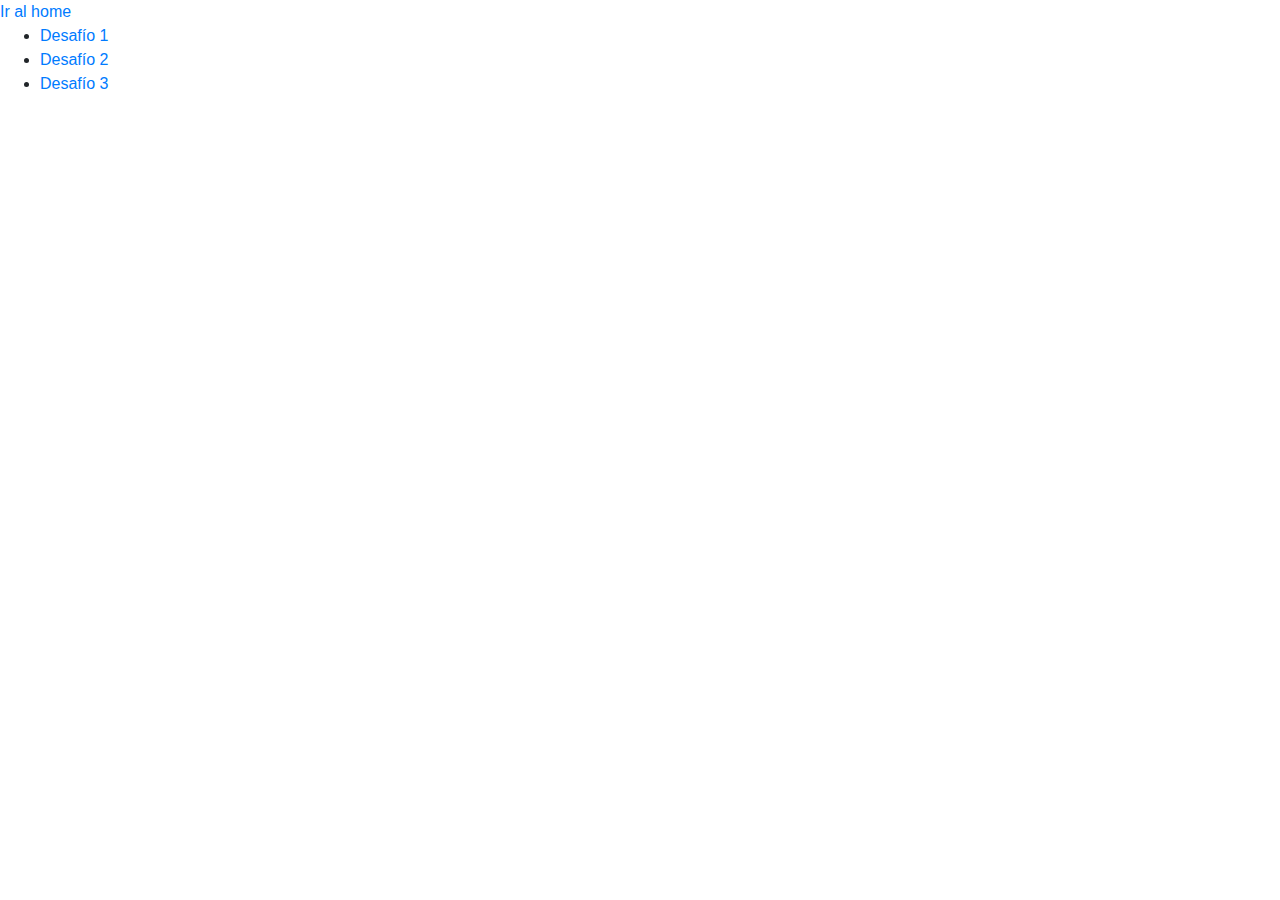
==== challenges/index.html @ 4da98323 "Retos Grilla de Bootstrap" ====
<!doctype html>
<html lang="en">

<head>
  <!-- Required meta tags -->
  <meta charset="utf-8">
  <meta name="viewport" content="width=device-width, initial-scale=1, shrink-to-fit=no">

  <!-- Bootstrap CSS -->
  <link rel="stylesheet" href="https://stackpath.bootstrapcdn.com/bootstrap/4.5.2/css/bootstrap.min.css"
    integrity="sha384-JcKb8q3iqJ61gNV9KGb8thSsNjpSL0n8PARn9HuZOnIxN0hoP+VmmDGMN5t9UJ0Z" crossorigin="anonymous">

  <title>Desafíos de Bootstrap</title>
</head>

<body>
  <a href="/">Ir al home</a>
  <ul>
    <li><a href="./challenge1.html">Desafío 1</a></li>
    <li><a href="./challenge2.html">Desafío 2</a></li>
    <li><a href="./challenge3.html">Desafío 3</a></li>
  </ul>

  <!-- Optional JavaScript -->
  <!-- jQuery first, then Popper.js, then Bootstrap JS -->
  <script src="https://code.jquery.com/jquery-3.5.1.slim.min.js"
    integrity="sha384-DfXdz2htPH0lsSSs5nCTpuj/zy4C+OGpamoFVy38MVBnE+IbbVYUew+OrCXaRkfj"
    crossorigin="anonymous"></script>
  <script src="https://cdn.jsdelivr.net/npm/popper.js@1.16.1/dist/umd/popper.min.js"
    integrity="sha384-9/reFTGAW83EW2RDu2S0VKaIzap3H66lZH81PoYlFhbGU+6BZp6G7niu735Sk7lN"
    crossorigin="anonymous"></script>
  <script src="https://stackpath.bootstrapcdn.com/bootstrap/4.5.2/js/bootstrap.min.js"
    integrity="sha384-B4gt1jrGC7Jh4AgTPSdUtOBvfO8shuf57BaghqFfPlYxofvL8/KUEfYiJOMMV+rV"
    crossorigin="anonymous"></script>
</body>

</html>
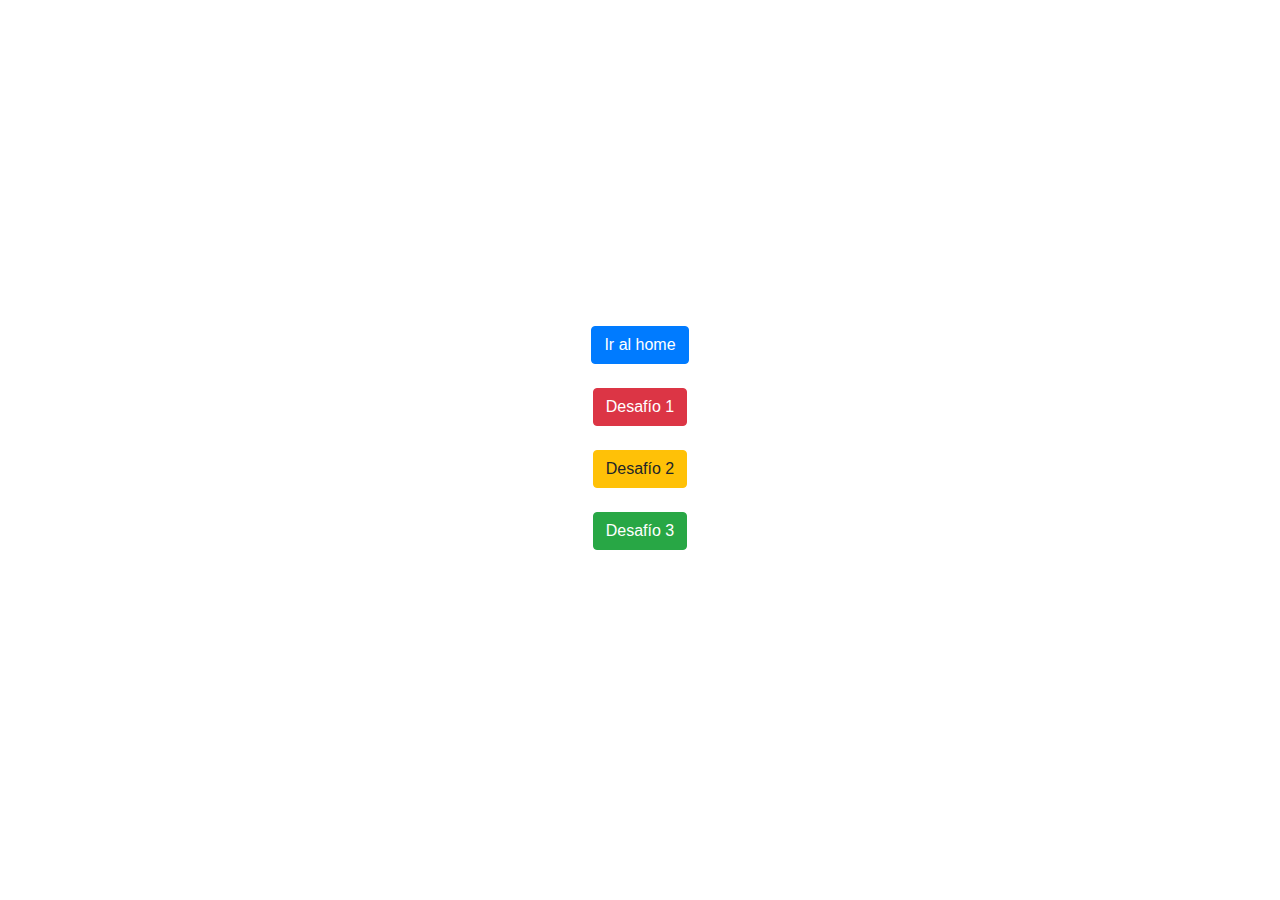
==== commit d67a51a9: "Desafíos mejor estilizados" ====
--- a/challenges/index.html
+++ b/challenges/index.html
@@ -11,15 +11,22 @@
     integrity="sha384-JcKb8q3iqJ61gNV9KGb8thSsNjpSL0n8PARn9HuZOnIxN0hoP+VmmDGMN5t9UJ0Z" crossorigin="anonymous">
 
   <title>Desafíos de Bootstrap</title>
+  <style>
+    body {
+      display: flex;
+      flex-direction: column;
+      justify-content: center;
+      align-items: center;
+      min-height: 100vh;
+    }
+  </style>
 </head>
 
 <body>
-  <a href="/">Ir al home</a>
-  <ul>
-    <li><a href="./challenge1.html">Desafío 1</a></li>
-    <li><a href="./challenge2.html">Desafío 2</a></li>
-    <li><a href="./challenge3.html">Desafío 3</a></li>
-  </ul>
+  <a class="btn btn-primary mb-4" href="/">Ir al home</a>
+  <a class="btn btn-danger mb-4" href="./challenge1.html">Desafío 1</a>
+  <a class="btn btn-warning mb-4" href="./challenge2.html">Desafío 2</a>
+  <a class="btn btn-success mb-4" href="./challenge3.html">Desafío 3</a>
 
   <!-- Optional JavaScript -->
   <!-- jQuery first, then Popper.js, then Bootstrap JS -->
